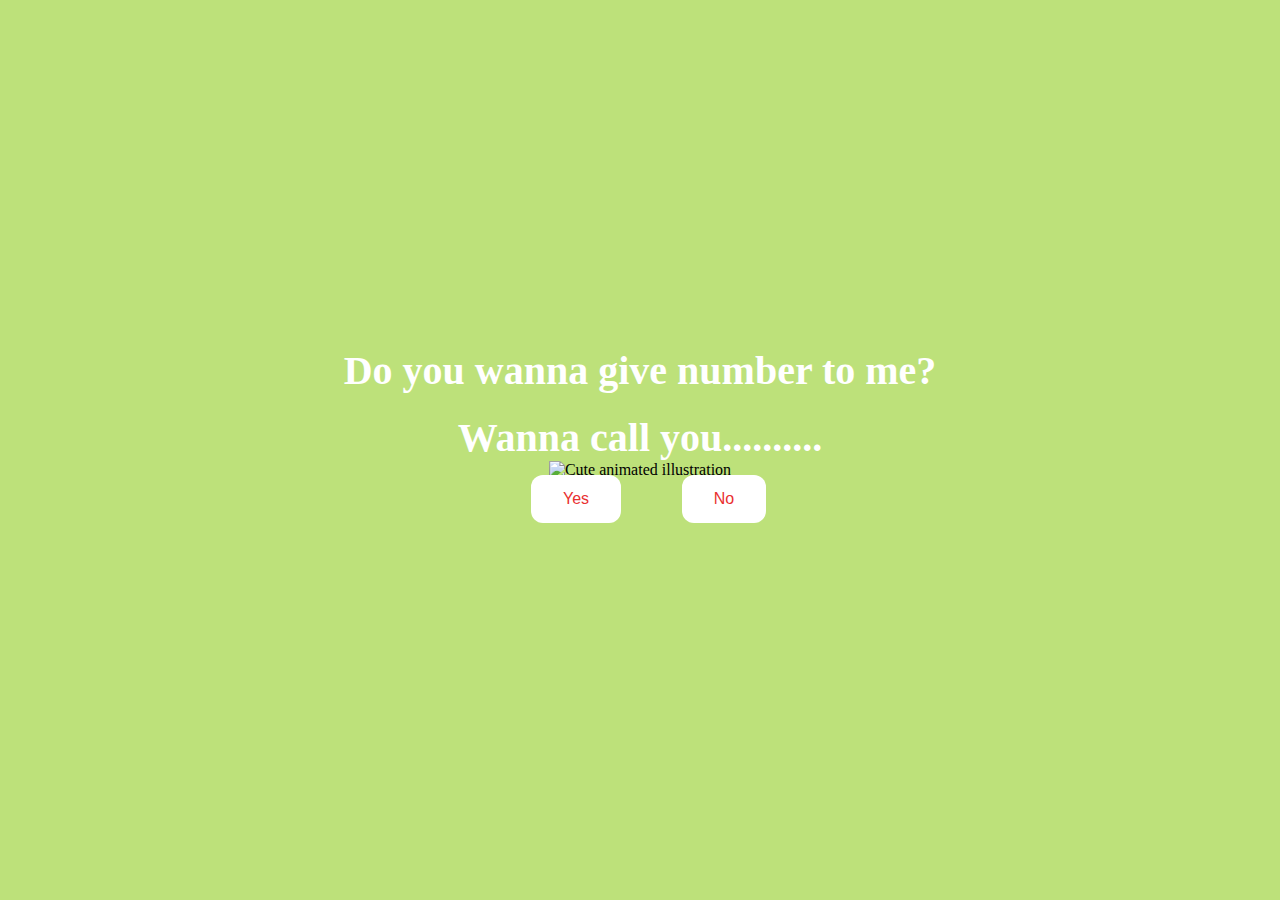
==== index.html @ 30c5d61a "Add files via upload" ====
<!DOCTYPE html>
<html lang="en">
    <head>
        <link rel="stylesheet" href="./styles.css">
        
    </head> 
    <body>
        <div class="container">
            <div >
                <h1 class = "header_text">Do you wanna give number to me?</h1>
                <h1 class = "header_text">Wanna call you..........</h1>
            </div>
            <div class="gif_container">
                <img src="https://media1.giphy.com/media/v1.Y2lkPTc5MGI3NjExcDdtZ2JiZDR0a3lvMWF4OG8yc3p6Ymdvd3g2d245amdveDhyYmx6eCZlcD12MV9pbnRlcm5hbF9naWZfYnlfaWQmY3Q9cw/cLS1cfxvGOPVpf9g3y/giphy.gif" alt="Cute animated illustration">
            </div>
            <div class = "buttons">
                <button class="btn" id = "yesButton" onclick="nextPage()">Yes</button>
                <button class="btn" id="noButton" onmouseover="moveButton()" onclick="moveButton()">No</button>
                <script>
                    function nextPage() {
                        window.location.href = "yes.html";
                    }
                    
                    function moveButton() {
                        var x = Math.random() * (window.innerWidth - document.getElementById('noButton').offsetWidth) - 85;
                        var y = Math.random() * (window.innerHeight - document.getElementById('noButton').offsetHeight) - 48;
                        document.getElementById('noButton').style.left = `${x}px`;
                        document.getElementById('noButton').style.top = `${y}px`;
                    }
                </script> 
            </div>
        </div>
       
    </body> 
</html>
---- styles.css ----
body {
    display: flex;
    justify-content: center;
    align-items: center;
    height: 90vh;
    background-color: rgb(189, 225, 122);
}

#noButton {
    position: absolute;
    margin-left: 150px;
    transition: 0.5s;
}

#yesButton {
    position: absolute;
    margin-right: 150px;
}

.header_text {
    font-family: 'Nunito';
    font-size: 40px;
    font-weight: bold;
    color: rgb(255, 255, 255);
    text-align: center;
    margin-top: 20px;
    margin-bottom: 0;
}

.buttons {
    display: flex;
    flex-direction: row;
    justify-content: center;
    align-items: center;
    margin-top: 20px;
    margin-left: 20px;
}

.btn {
    background-color: #ffffff;
    color: rgb(233, 48, 48);
    padding: 15px 32px;
    text-align: center;
    display: inline-block;
    font-size: 16px;
    margin: 4px 2px;
    cursor: pointer;
    border: none;
    border-radius: 12px;
    transition: background-color 0.3s ease;
}

.gif_container {
    display: flex;
    justify-content: center;
    align-items: center;
}

@media only screen and (max-width: 320px) and (max-height: 568px) {
    body {
        height: 100vh;
    }

    .header_text {
        font-size: 20px;
    }

    img {
        height: 60vh;
    }

    .btn {
        padding: 10px 18px;
        font-size: 12px;
    }
}

@media only screen and (max-width: 414px) and (max-height: 736px) {
    body {
        height: 90vh;
    }

    .header_text {
        font-size: 28px;
    }

    img {
        height: 60vh;
    }

    .btn {
        padding: 15px 25px;
        font-size: 14px;
    }
}
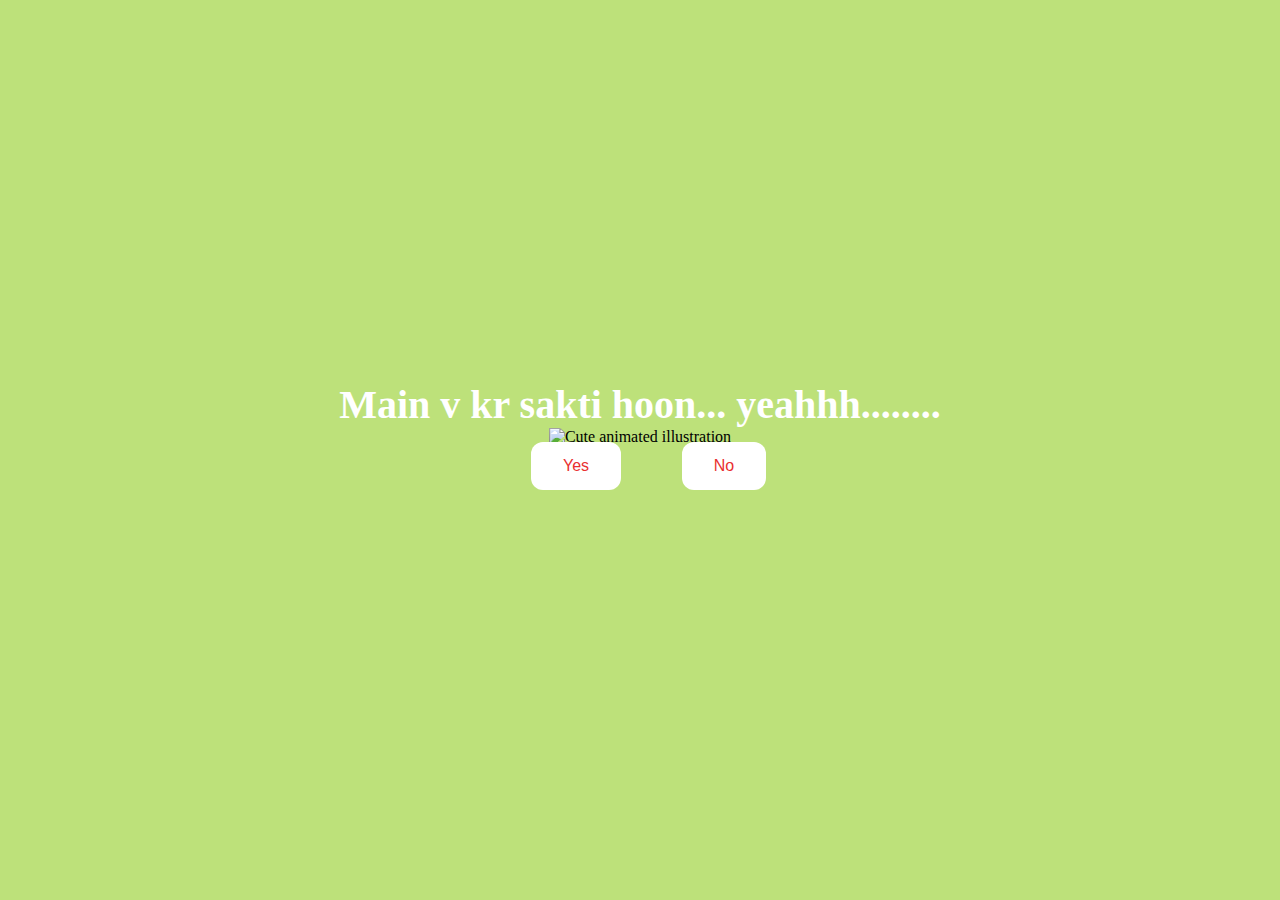
==== commit a118c7e4: "Update index.html" ====
--- a/index.html
+++ b/index.html
@@ -7,8 +7,7 @@
     <body>
         <div class="container">
             <div >
-                <h1 class = "header_text">Do you wanna give number to me?</h1>
-                <h1 class = "header_text">Wanna call you..........</h1>
+                <h1 class = "header_text">Main v kr sakti hoon... yeahhh........</h1> 
             </div>
             <div class="gif_container">
                 <img src="https://media1.giphy.com/media/v1.Y2lkPTc5MGI3NjExcDdtZ2JiZDR0a3lvMWF4OG8yc3p6Ymdvd3g2d245amdveDhyYmx6eCZlcD12MV9pbnRlcm5hbF9naWZfYnlfaWQmY3Q9cw/cLS1cfxvGOPVpf9g3y/giphy.gif" alt="Cute animated illustration">
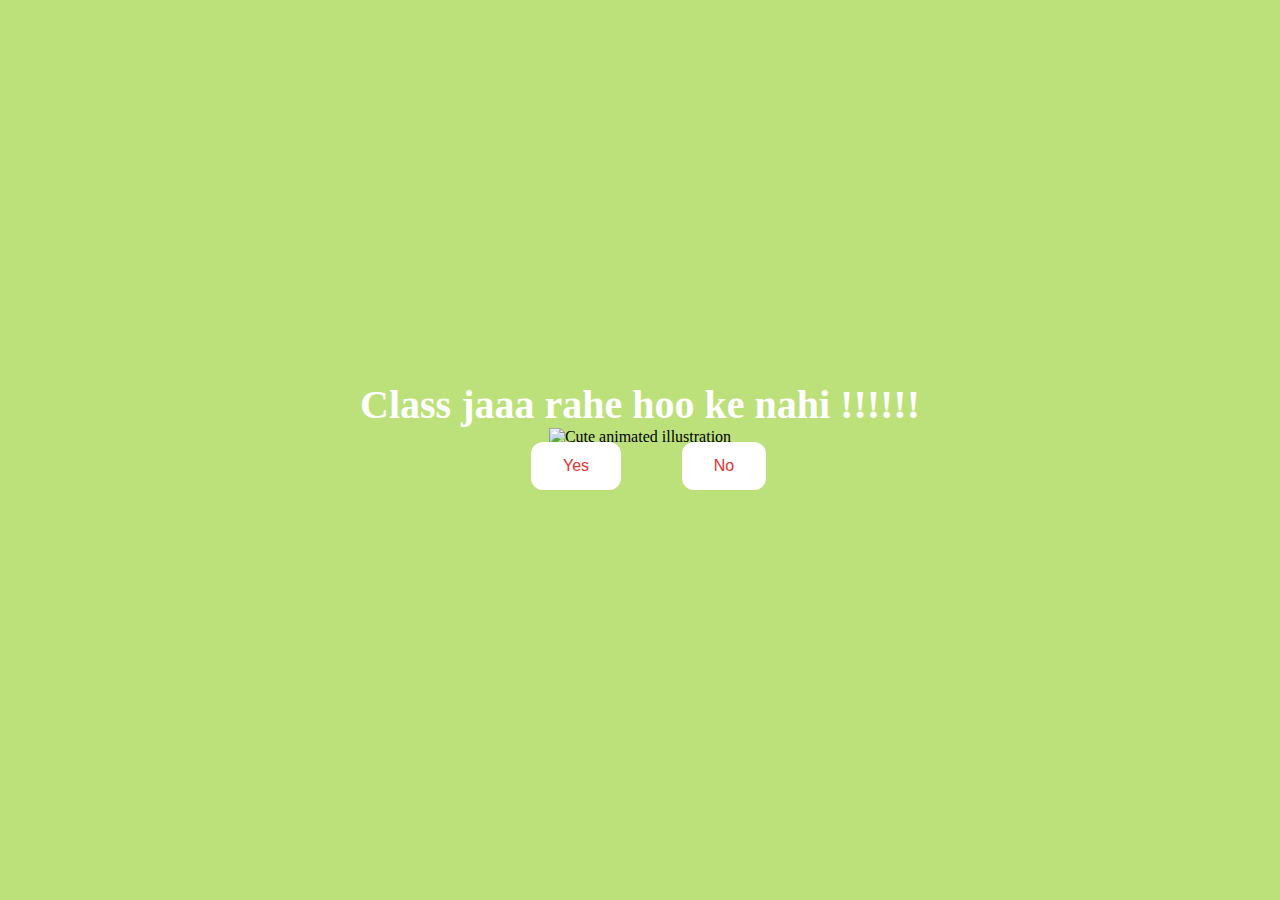
==== commit cd26e553: "Update index.html" ====
--- a/index.html
+++ b/index.html
@@ -7,7 +7,7 @@
     <body>
         <div class="container">
             <div >
-                <h1 class = "header_text">Main v kr sakti hoon... yeahhh........</h1> 
+                <h1 class = "header_text">Class jaaa rahe hoo ke nahi !!!!!!</h1> 
             </div>
             <div class="gif_container">
                 <img src="https://media1.giphy.com/media/v1.Y2lkPTc5MGI3NjExcDdtZ2JiZDR0a3lvMWF4OG8yc3p6Ymdvd3g2d245amdveDhyYmx6eCZlcD12MV9pbnRlcm5hbF9naWZfYnlfaWQmY3Q9cw/cLS1cfxvGOPVpf9g3y/giphy.gif" alt="Cute animated illustration">
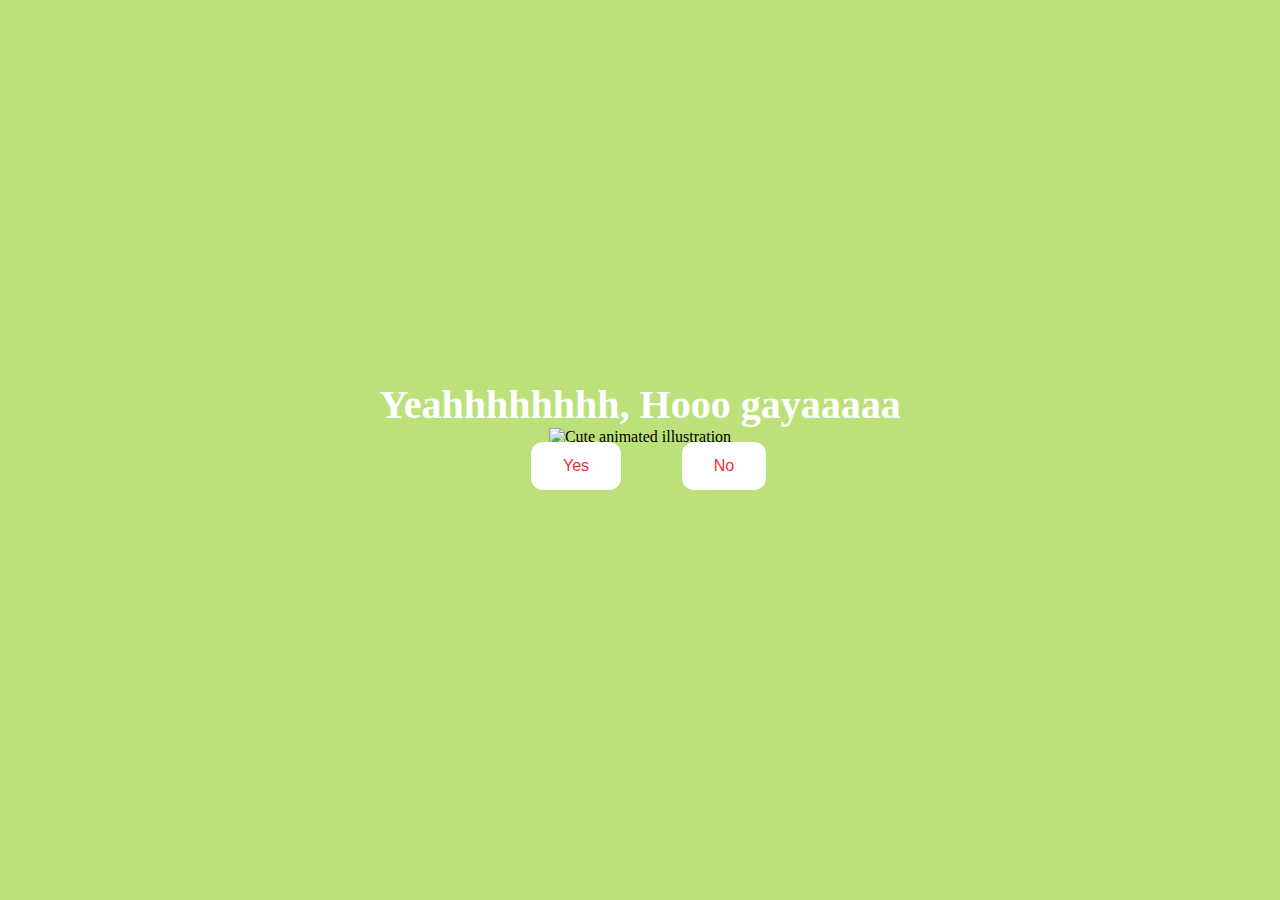
==== commit 8b067b15: "Update index.html" ====
--- a/index.html
+++ b/index.html
@@ -7,10 +7,10 @@
     <body>
         <div class="container">
             <div >
-                <h1 class = "header_text">Class jaaa rahe hoo ke nahi !!!!!!</h1> 
+                <h1 class = "header_text">Yeahhhhhhhh, Hooo gayaaaaa</h1> 
             </div>
             <div class="gif_container">
-                <img src="https://media1.giphy.com/media/v1.Y2lkPTc5MGI3NjExcDdtZ2JiZDR0a3lvMWF4OG8yc3p6Ymdvd3g2d245amdveDhyYmx6eCZlcD12MV9pbnRlcm5hbF9naWZfYnlfaWQmY3Q9cw/cLS1cfxvGOPVpf9g3y/giphy.gif" alt="Cute animated illustration">
+                <img src="https://i.giphy.com/media/v1.Y2lkPTc5MGI3NjExeDA1Z2hwZWY3a3l3ZjJhajc4eHQwZHV1NGtucGZtbjB0bmh2OTZpYSZlcD12MV9pbnRlcm5hbF9naWZfYnlfaWQmY3Q9dg/G96zgIcQn1L2xpmdxi/giphy.gif" alt="Cute animated illustration">
             </div>
             <div class = "buttons">
                 <button class="btn" id = "yesButton" onclick="nextPage()">Yes</button>
